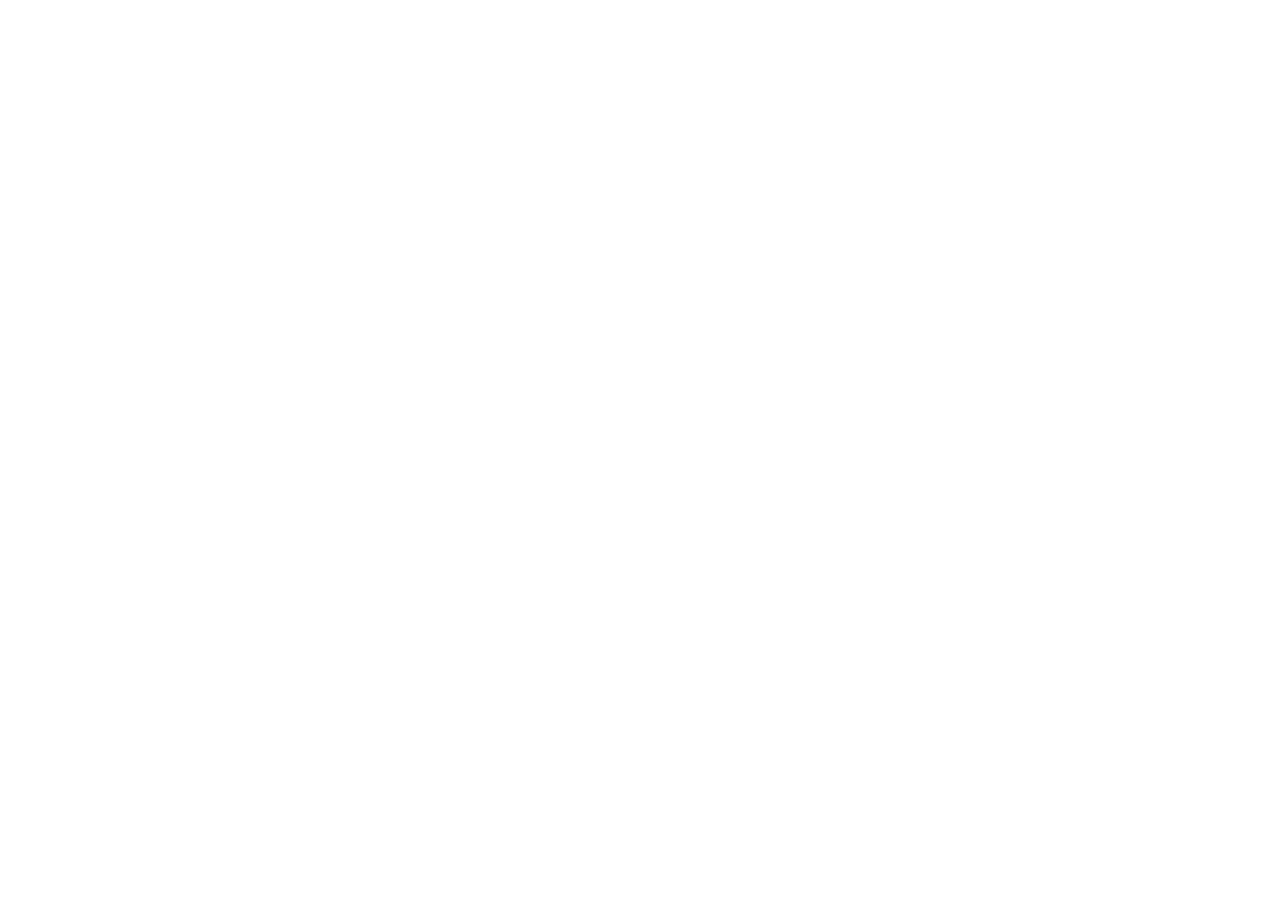
==== index.html @ 81639262 "Added the index.html" ====
<!DOCTYPE html>
<html lang="en">
<head>
    <meta charset="UTF-8">
    <meta http-equiv="X-UA-Compatible" content="IE=edge">
    <meta name="viewport" content="width=device-width, initial-scale=1.0">
    <title>Document</title>
</head>
<body>
    
</body>
</html>
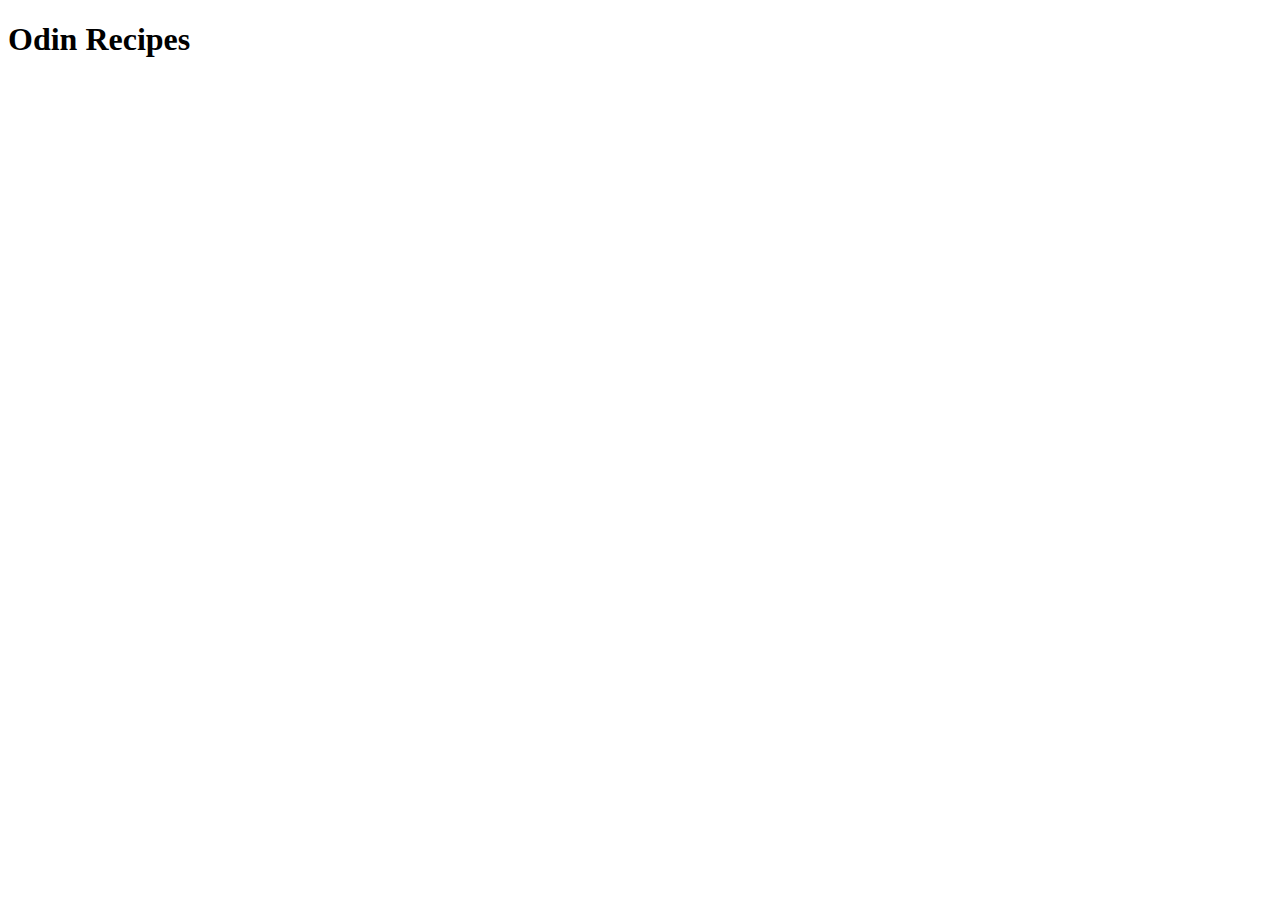
==== commit 85d6781e: "Added h1" ====
--- a/index.html
+++ b/index.html
@@ -7,6 +7,6 @@
     <title>Document</title>
 </head>
 <body>
-    
+    <h1>Odin Recipes</h1>
 </body>
 </html>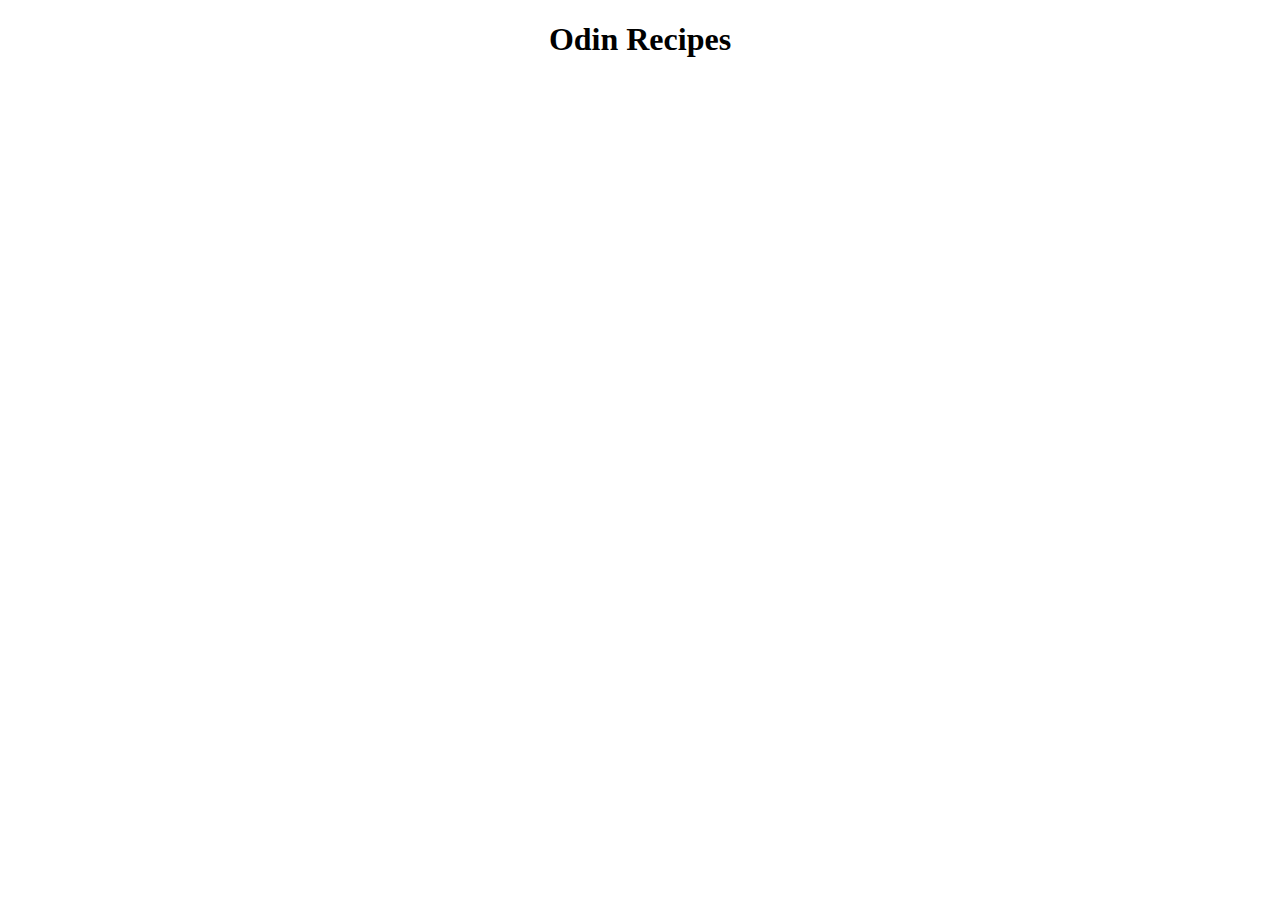
==== commit 5157a051: "Centered text" ====
--- a/index.html
+++ b/index.html
@@ -7,6 +7,6 @@
     <title>Document</title>
 </head>
 <body>
-    <h1>Odin Recipes</h1>
+    <h1 style="text-align:center">Odin Recipes</h1>
 </body>
 </html>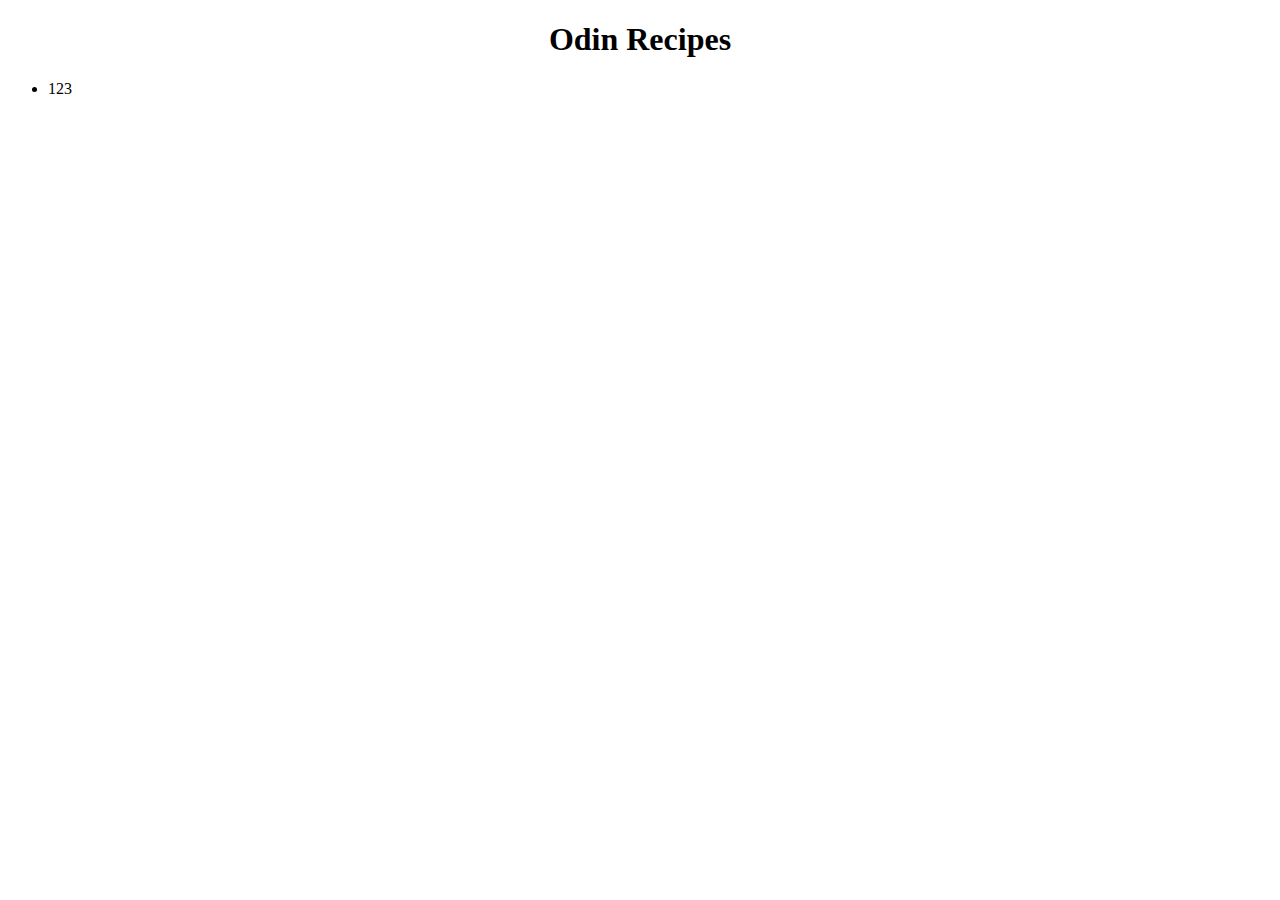
==== commit 6a2706f4: "Deleted centered ul" ====
--- a/index.html
+++ b/index.html
@@ -8,5 +8,8 @@
 </head>
 <body>
     <h1 style="text-align:center">Odin Recipes</h1>
+        <ul>
+            <li>123</li>
+        </ul>
 </body>
 </html>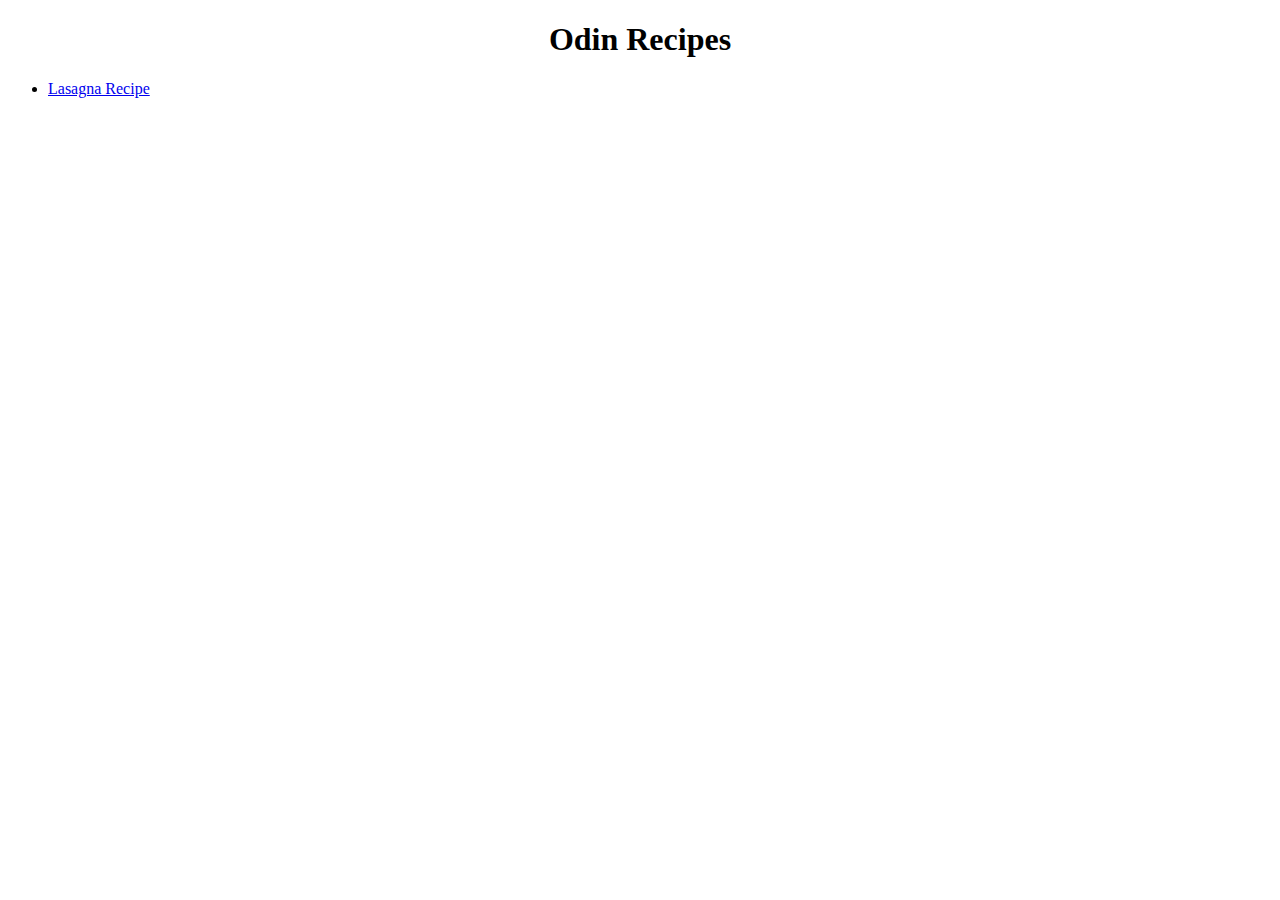
==== commit 0842f850: "Added lasagna link" ====
--- a/index.html
+++ b/index.html
@@ -9,7 +9,7 @@
 <body>
     <h1 style="text-align:center">Odin Recipes</h1>
         <ul>
-            <li>123</li>
+            <li><a href="recipes/lasagna.html">Lasagna Recipe</a></li>
         </ul>
 </body>
 </html>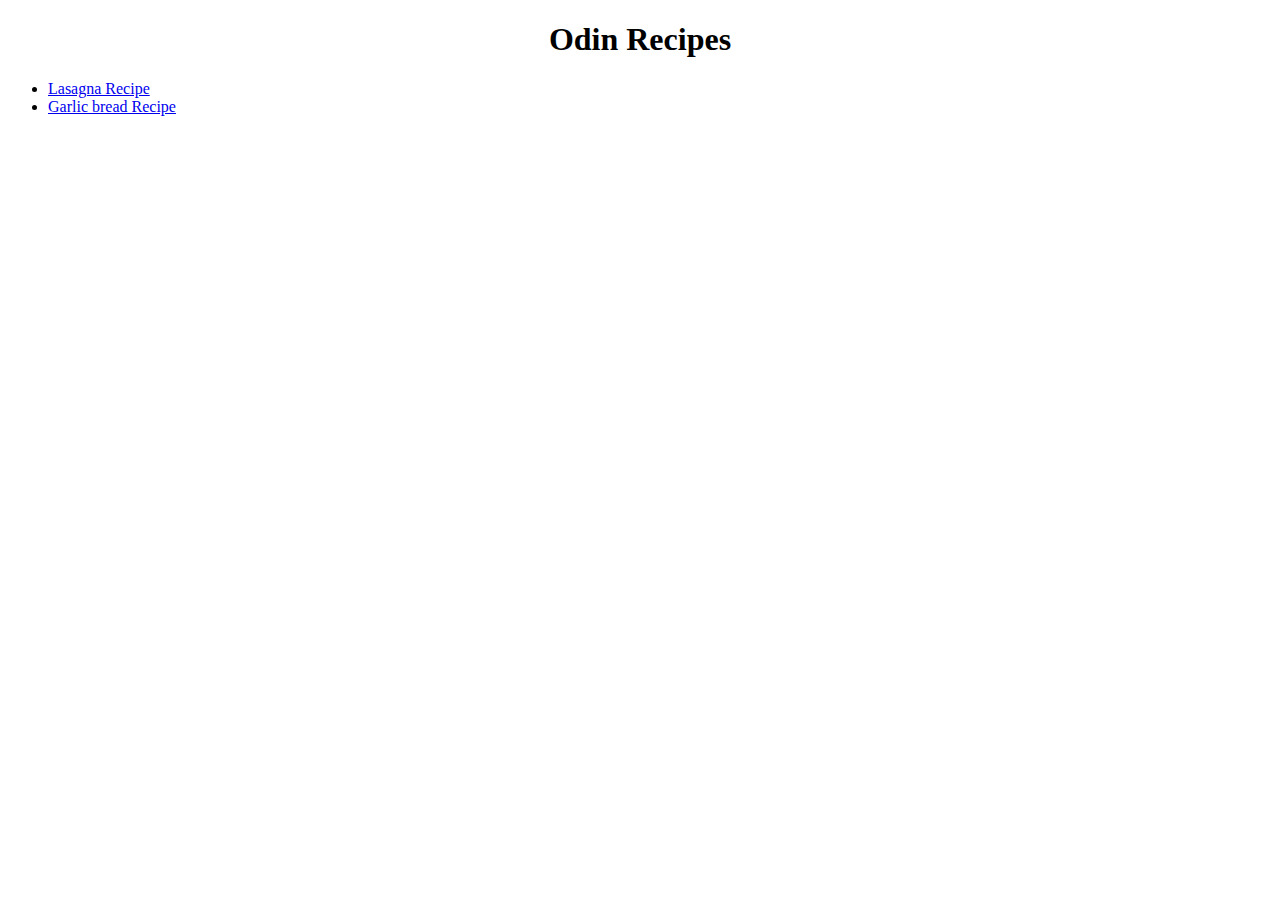
==== commit 2f60f600: "Added div" ====
--- a/index.html
+++ b/index.html
@@ -8,8 +8,11 @@
 </head>
 <body>
     <h1 style="text-align:center">Odin Recipes</h1>
+    <div>
         <ul>
             <li><a href="recipes/lasagna.html">Lasagna Recipe</a></li>
+            <li><a href="recipes/garlicbread.html">Garlic bread Recipe</a></li>
         </ul>
+    </div>
 </body>
 </html>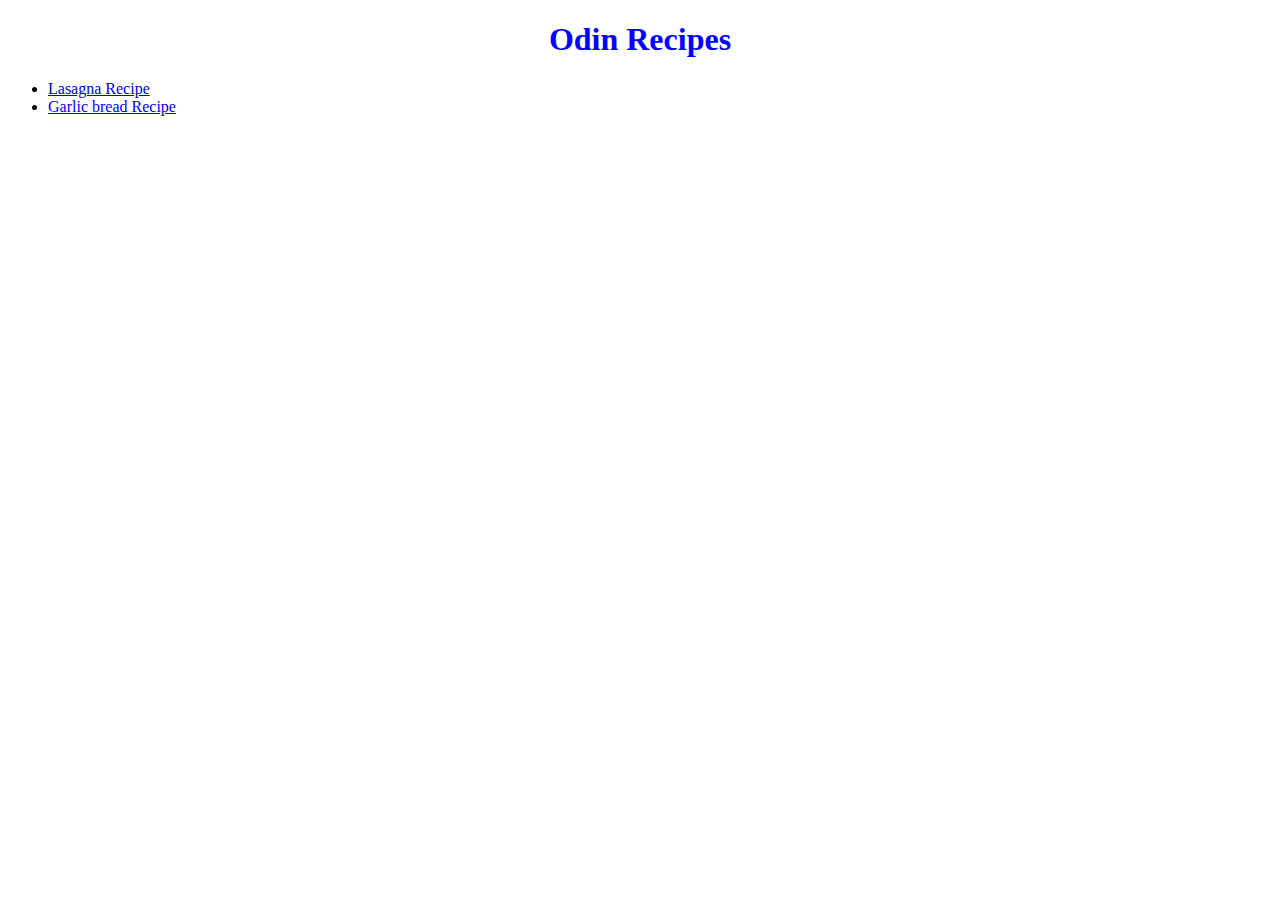
==== commit d9763d9d: "Deleted div" ====
--- a/index.html
+++ b/index.html
@@ -4,15 +4,14 @@
     <meta charset="UTF-8">
     <meta http-equiv="X-UA-Compatible" content="IE=edge">
     <meta name="viewport" content="width=device-width, initial-scale=1.0">
+    <link rel="stylesheet" href="css/styles.css">
     <title>Document</title>
 </head>
 <body>
     <h1 style="text-align:center">Odin Recipes</h1>
-    <div>
         <ul>
             <li><a href="recipes/lasagna.html">Lasagna Recipe</a></li>
             <li><a href="recipes/garlicbread.html">Garlic bread Recipe</a></li>
         </ul>
-    </div>
 </body>
 </html>--- a/css/styles.css
+++ b/css/styles.css
@@ -0,0 +1,3 @@
+h1 {
+    color: blue;
+}